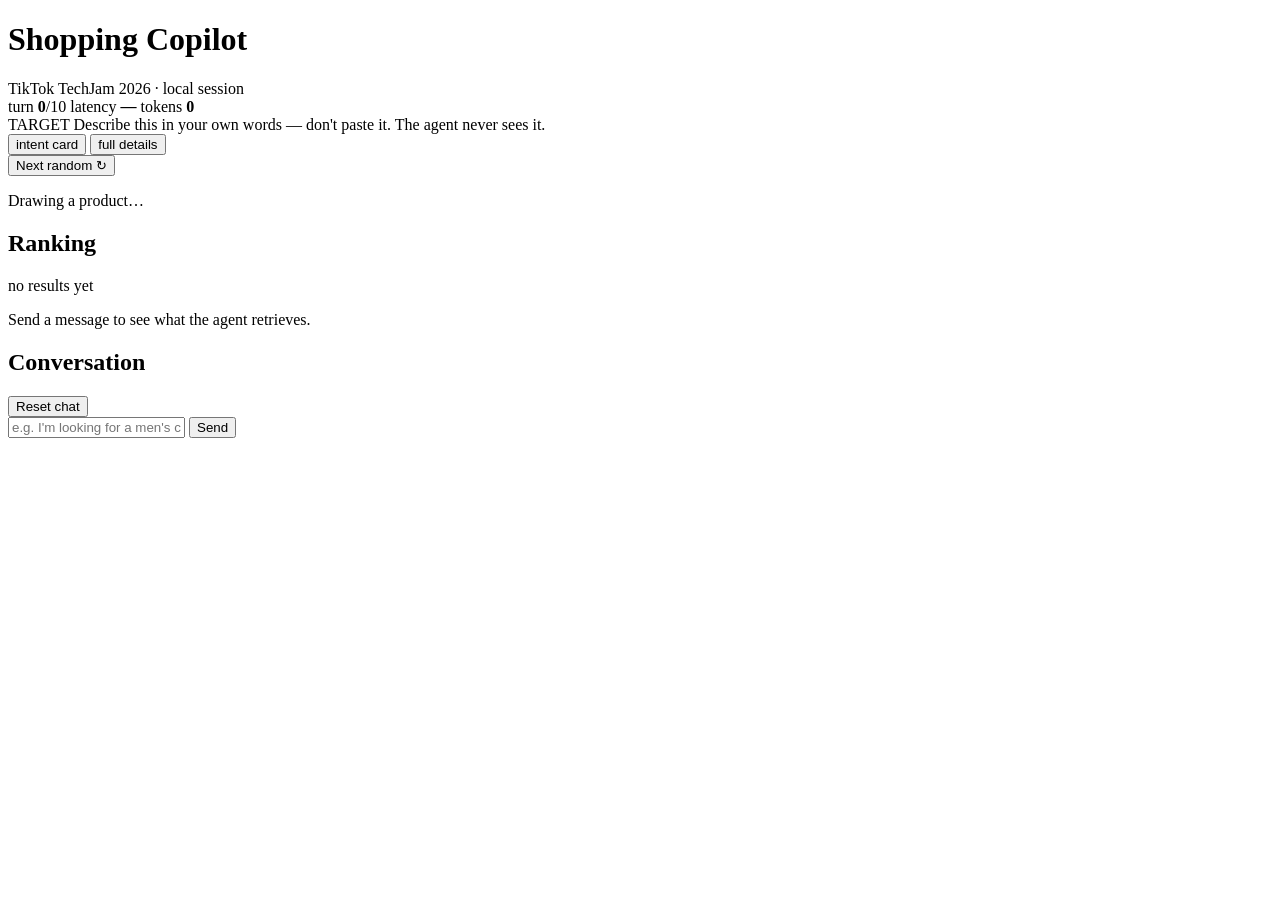
==== webui/static/index.html @ a7a652f9 "Added WebUI entrypoint for manual testing" ====
<!DOCTYPE html>
<html lang="en">
<head>
<meta charset="utf-8">
<meta name="viewport" content="width=device-width, initial-scale=1">
<title>Shopping Copilot — live session</title>
<link rel="stylesheet" href="/static/styles.css">
</head>
<body>

<header class="topbar">
  <div class="brand">
    <span class="dot"></span>
    <h1>Shopping Copilot</h1>
    <span class="sub">TikTok TechJam 2026 · local session</span>
  </div>
  <div class="stats" id="stats">
    <span class="chip">turn <b id="stat-turn">0</b>/<span id="stat-maxturn">10</span></span>
    <span class="chip">latency <b id="stat-latency">—</b></span>
    <span class="chip">tokens <b id="stat-tokens">0</b></span>
  </div>
</header>

<section class="target" id="target">
  <div class="target-head">
    <div class="target-label">
      <span class="tag">TARGET</span>
      <span class="hint">Describe this in your own words — don't paste it. The agent never sees it.</span>
    </div>
    <div class="target-actions">
      <div class="toggle" role="tablist">
        <button id="view-card" class="on" role="tab">intent card</button>
        <button id="view-full" role="tab">full details</button>
      </div>
      <button id="reroll" class="btn">Next random ↻</button>
    </div>
  </div>
  <div class="target-body" id="target-body">
    <p class="muted">Drawing a product…</p>
  </div>
  <div class="found" id="found" hidden></div>
</section>

<main class="layout">

  <section class="panel ranking">
    <div class="panel-head">
      <h2>Ranking</h2>
      <span class="panel-note" id="rank-note">no results yet</span>
    </div>
    <div class="rank-scroll" id="rank-list">
      <p class="empty">Send a message to see what the agent retrieves.</p>
    </div>
  </section>

  <section class="panel chat">
    <div class="panel-head">
      <h2>Conversation</h2>
      <button id="reset" class="btn ghost">Reset chat</button>
    </div>
    <div class="transcript" id="transcript"></div>
    <form class="composer" id="composer">
      <input id="input" type="text" autocomplete="off" placeholder="e.g. I'm looking for a men's cotton flannel shirt">
      <button id="send" class="btn primary" type="submit">Send</button>
    </form>
    <p class="composer-note" id="composer-note"></p>
  </section>

</main>

<script src="/static/app.js"></script>
</body>
</html>
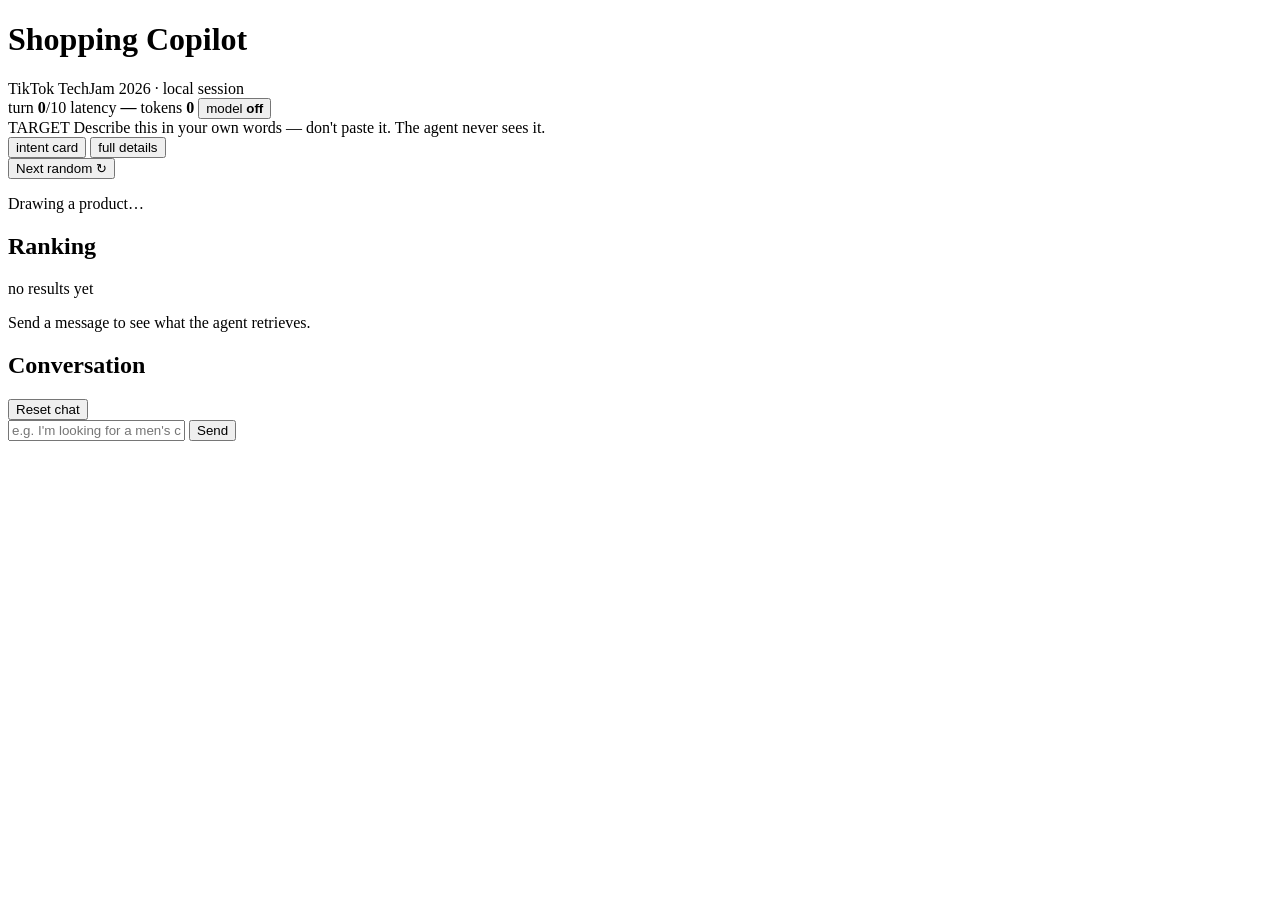
==== commit f506810c: "fix llm implementation, added benchmarking and integration with webui" ====
--- a/webui/static/index.html
+++ b/webui/static/index.html
@@ -18,8 +18,63 @@
     <span class="chip">turn <b id="stat-turn">0</b>/<span id="stat-maxturn">10</span></span>
     <span class="chip">latency <b id="stat-latency">—</b></span>
     <span class="chip">tokens <b id="stat-tokens">0</b></span>
+    <button id="llm-open" class="chip chip-btn" title="Configure the optional language model">
+      model <b id="stat-llm">off</b>
+    </button>
   </div>
 </header>
+
+<!-- Model settings. Hidden until asked for; the agent is fully offline without it. -->
+<div class="modal" id="llm-modal" hidden>
+  <div class="modal-card" role="dialog" aria-modal="true" aria-labelledby="llm-title">
+    <div class="modal-head">
+      <h2 id="llm-title">Language model</h2>
+      <button id="llm-close" class="btn ghost" aria-label="Close">✕</button>
+    </div>
+
+    <p class="modal-note">
+      Optional. The agent retrieves entirely offline by default and scores 0.912205 that way —
+      the model only helps interpret free-form typing. Your key stays on this machine.
+    </p>
+
+    <label class="field">
+      <span>Mode</span>
+      <select id="llm-mode">
+        <option value="off">off — no model call at all (default)</option>
+        <option value="freeform">freeform — understand my typing (recommended)</option>
+        <option value="expand">expand — also add retrieval keywords (experimental)</option>
+      </select>
+    </label>
+
+    <label class="field">
+      <span>API key</span>
+      <input id="llm-key" type="password" autocomplete="off" spellcheck="false" placeholder="sk-…">
+      <small id="llm-key-hint" class="hint"></small>
+    </label>
+
+    <label class="field">
+      <span>Model</span>
+      <input id="llm-model" type="text" autocomplete="off" spellcheck="false" placeholder="Qwen/Qwen3-8B">
+    </label>
+
+    <label class="field">
+      <span>Base URL</span>
+      <input id="llm-base" type="text" autocomplete="off" spellcheck="false" placeholder="https://api.siliconflow.cn/v1">
+    </label>
+
+    <label class="check">
+      <input id="llm-persist" type="checkbox">
+      <span>Save to <code>.env</code> so it survives a restart (gitignored — never committed)</span>
+    </label>
+
+    <p class="modal-status" id="llm-status"></p>
+
+    <div class="modal-actions">
+      <button id="llm-test" class="btn ghost">Test connection</button>
+      <button id="llm-save" class="btn primary">Apply</button>
+    </div>
+  </div>
+</div>
 
 <section class="target" id="target">
   <div class="target-head">
